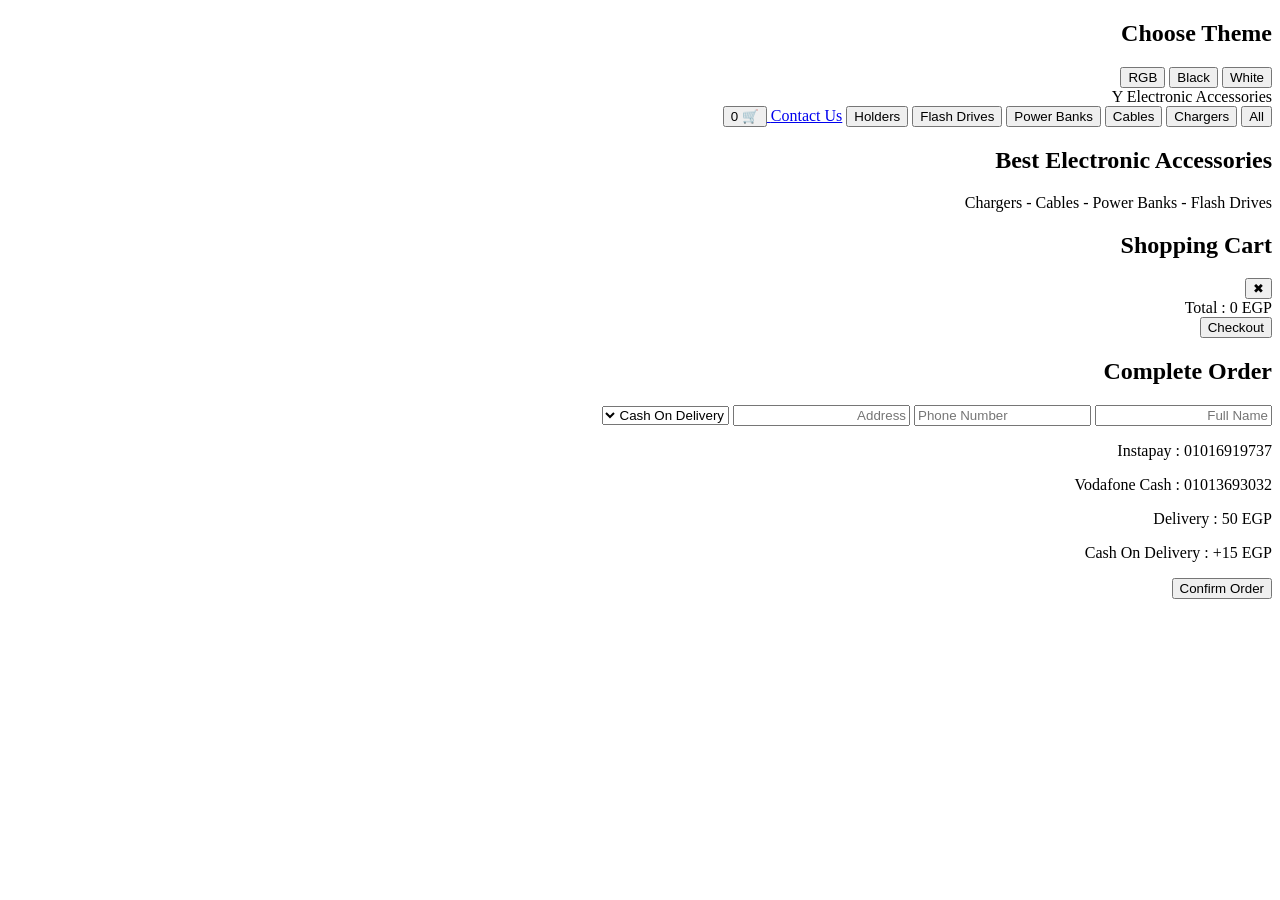
==== index.html @ cd020e66 "Rename index.html.html to index.html" ====
<!DOCTYPE html>
<html lang="ar" dir="rtl">

<head>
    <meta charset="UTF-8">
    <meta name="viewport" content="width=device-width, initial-scale=1.0">
    <title>Y Electronic Accessories</title>

    <link rel="stylesheet" href="style.css">
</head>

<body>

    <!-- Theme Selector -->
    <div class="theme-selector">

        <h2>Choose Theme</h2>

        <div class="theme-buttons">
            <button onclick="setTheme('white')">White</button>
            <button onclick="setTheme('black')">Black</button>
            <button onclick="setTheme('rgb')">RGB</button>
        </div>

    </div>

    <!-- Header -->
    <header>

        <div class="logo">
            Y Electronic Accessories
        </div>

        <nav>

            <button onclick="filterProducts('all')">All</button>

            <button onclick="filterProducts('charger')">
                Chargers
            </button>

            <button onclick="filterProducts('cable')">
                Cables
            </button>

            <button onclick="filterProducts('powerbank')">
                Power Banks
            </button>

            <button onclick="filterProducts('flash')">
                Flash Drives
            </button>

            <button onclick="filterProducts('holder')">
                Holders
            </button>

            <a
                class="whatsapp-btn"
                href="https://wa.me/201013693032"
                target="_blank">
                Contact Us
            </a>

            <button
                class="cart-button"
                onclick="openCart()">

                🛒

                <span id="cart-count">0</span>

            </button>

        </nav>

    </header>

    <!-- Hero -->

    <section class="hero">

        <h1>
            Best Electronic Accessories
        </h1>

        <p>
            Chargers - Cables - Power Banks - Flash Drives
        </p>

    </section>

    <!-- Products -->

    <section
        id="products"
        class="products">
    </section>

    <!-- Cart -->

    <div
        id="cartSidebar"
        class="cart-sidebar">

        <div class="cart-header">

            <h2>Shopping Cart</h2>

            <button onclick="closeCart()">
                ✖
            </button>

        </div>

        <div id="cart-items"></div>

        <div class="cart-total">

            Total :

            <span id="cart-total">
                0
            </span>

            EGP

        </div>

        <button
            class="checkout-btn"
            onclick="showOrderForm()">

            Checkout

        </button>

    </div>

    <!-- Overlay -->

    <div
        id="overlay"
        class="overlay">
    </div>

    <!-- Order Modal -->

    <div
        id="orderModal"
        class="order-modal">

        <h2>
            Complete Order
        </h2>

        <input
            type="text"
            id="customerName"
            placeholder="Full Name">

        <input
            type="tel"
            id="customerPhone"
            placeholder="Phone Number">

        <input
            type="text"
            id="customerAddress"
            placeholder="Address">

        <select id="paymentMethod">

            <option value="cash">
                Cash On Delivery
            </option>

            <option value="instapay">
                Instapay
            </option>

            <option value="vodafone">
                Vodafone Cash
            </option>

        </select>

        <div class="payment-box">

            <p>
                Instapay : 01016919737
            </p>

            <p>
                Vodafone Cash : 01013693032
            </p>

            <p>
                Delivery : 50 EGP
            </p>

            <p>
                Cash On Delivery : +15 EGP
            </p>

        </div>

        <p
            id="paymentNote"
            class="payment-note"
            style="display:none;">

            ⚠️ If you are paying with Vodafone Cash
            or Instapay please send a screenshot
            of the payment as proof.

            Thank you.

        </p>

        <button onclick="sendOrder()">

            Confirm Order

        </button>

    </div>

    <script src="script.js"></script>

</body>

</html>
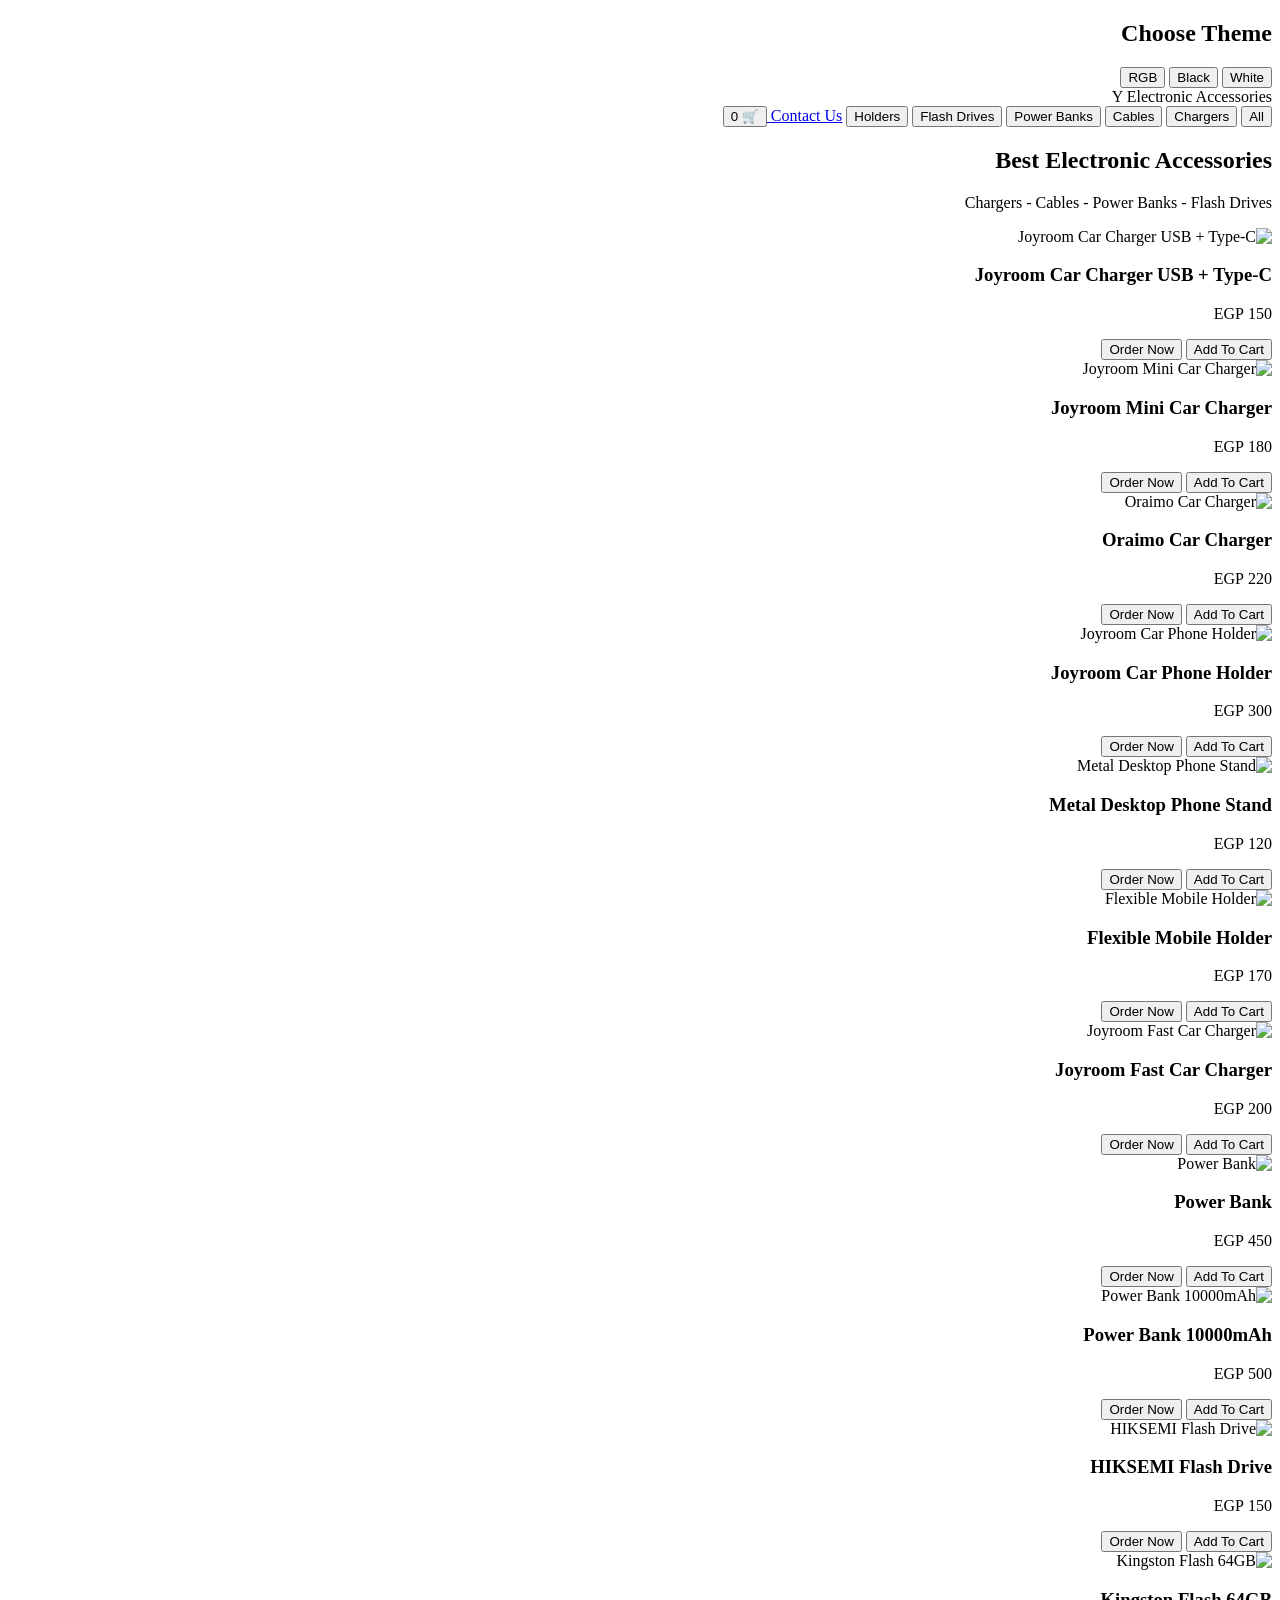
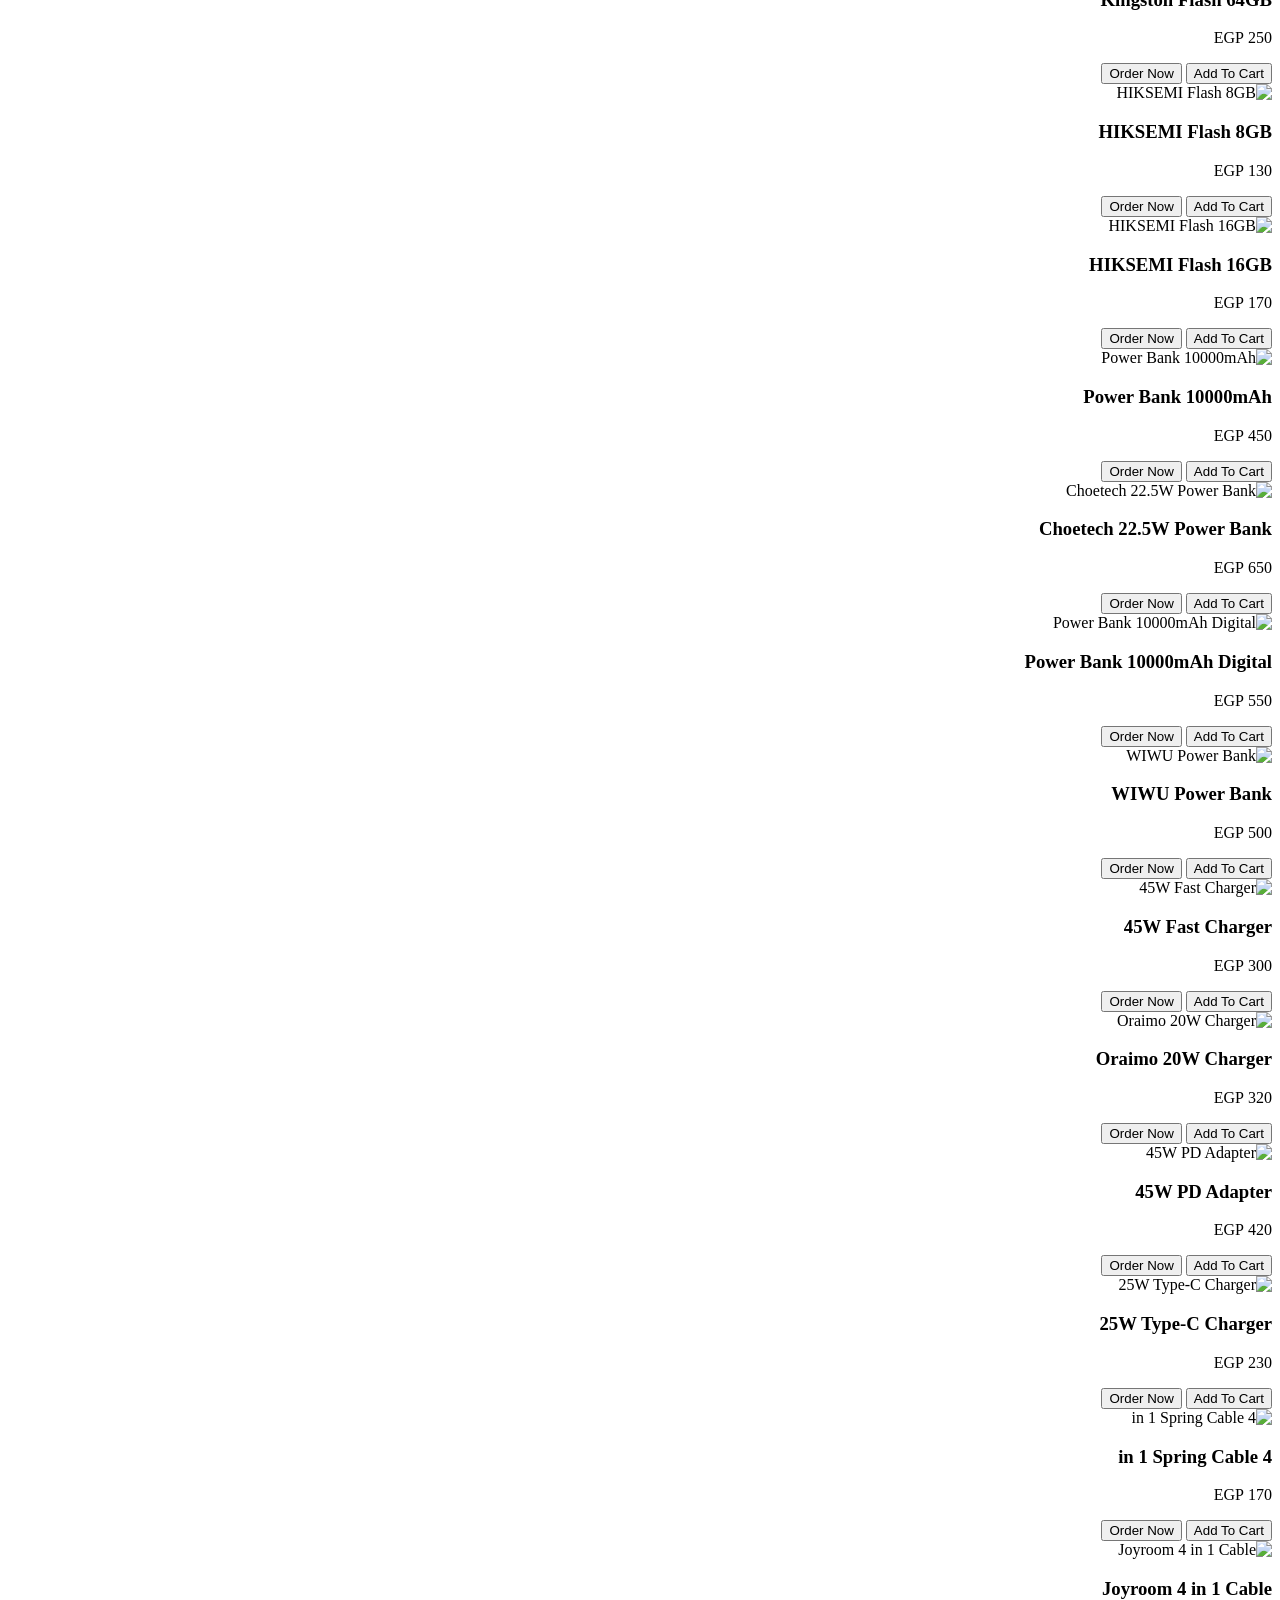
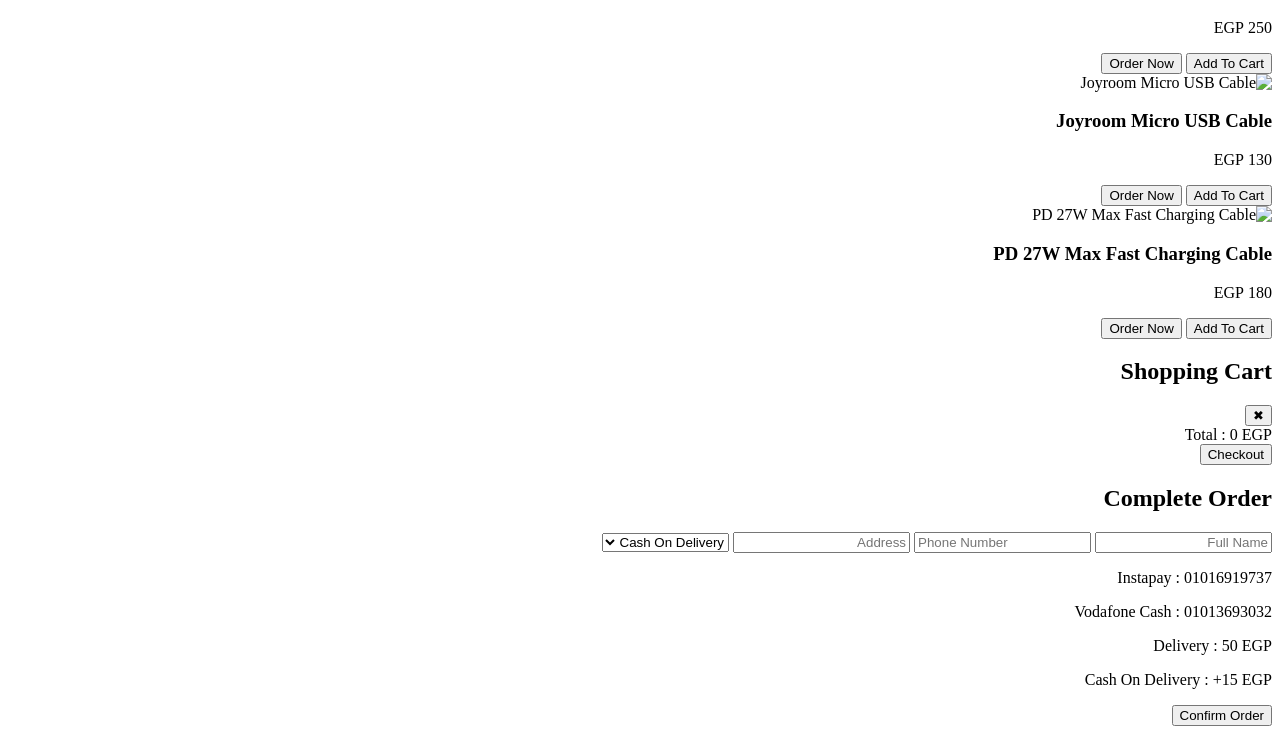
==== commit 982fa688: "Update index.html" ====
--- a/index.html
+++ b/index.html
@@ -2,232 +2,228 @@
 <html lang="ar" dir="rtl">
 
 <head>
-    <meta charset="UTF-8">
-    <meta name="viewport" content="width=device-width, initial-scale=1.0">
-    <title>Y Electronic Accessories</title>
-
-    <link rel="stylesheet" href="style.css">
+<meta charset="UTF-8">
+<meta name="viewport" content="width=device-width, initial-scale=1.0">
+
+<title>Y Electronic Accessories</title>
+
+<link rel="stylesheet" href="style.css">
 </head>
 
 <body>
 
-    <!-- Theme Selector -->
-    <div class="theme-selector">
-
-        <h2>Choose Theme</h2>
-
-        <div class="theme-buttons">
-            <button onclick="setTheme('white')">White</button>
-            <button onclick="setTheme('black')">Black</button>
-            <button onclick="setTheme('rgb')">RGB</button>
-        </div>
-
-    </div>
-
-    <!-- Header -->
-    <header>
-
-        <div class="logo">
-            Y Electronic Accessories
-        </div>
-
-        <nav>
-
-            <button onclick="filterProducts('all')">All</button>
-
-            <button onclick="filterProducts('charger')">
-                Chargers
-            </button>
-
-            <button onclick="filterProducts('cable')">
-                Cables
-            </button>
-
-            <button onclick="filterProducts('powerbank')">
-                Power Banks
-            </button>
-
-            <button onclick="filterProducts('flash')">
-                Flash Drives
-            </button>
-
-            <button onclick="filterProducts('holder')">
-                Holders
-            </button>
-
-            <a
-                class="whatsapp-btn"
-                href="https://wa.me/201013693032"
-                target="_blank">
-                Contact Us
-            </a>
-
-            <button
-                class="cart-button"
-                onclick="openCart()">
-
-                🛒
-
-                <span id="cart-count">0</span>
-
-            </button>
-
-        </nav>
-
-    </header>
-
-    <!-- Hero -->
-
-    <section class="hero">
-
-        <h1>
-            Best Electronic Accessories
-        </h1>
-
-        <p>
-            Chargers - Cables - Power Banks - Flash Drives
-        </p>
-
-    </section>
-
-    <!-- Products -->
-
-    <section
-        id="products"
-        class="products">
-    </section>
-
-    <!-- Cart -->
+<!-- Theme Selector -->
+
+<div class="theme-selector">
+    <h2>Choose Theme</h2>
+
+    <div class="theme-buttons">
+        <button onclick="setTheme('white')">White</button>
+        <button onclick="setTheme('black')">Black</button>
+        <button onclick="setTheme('rgb')">RGB</button>
+    </div>
+</div>
+
+<!-- Header -->
+
+<header>
+
+    <div class="logo">
+        Y Electronic Accessories
+    </div>
+
+    <nav>
+
+        <button onclick="filterProducts('all')">All</button>
+
+        <button onclick="filterProducts('charger')">
+            Chargers
+        </button>
+
+        <button onclick="filterProducts('cable')">
+            Cables
+        </button>
+
+        <button onclick="filterProducts('powerbank')">
+            Power Banks
+        </button>
+
+        <button onclick="filterProducts('flash')">
+            Flash Drives
+        </button>
+
+        <button onclick="filterProducts('holder')">
+            Holders
+        </button>
+
+        <a
+        class="whatsapp-btn"
+        href="https://wa.me/201013693032"
+        target="_blank">
+            Contact Us
+        </a>
+
+        <button
+        class="cart-button"
+        onclick="openCart()">
+            🛒
+            <span id="cart-count">0</span>
+        </button>
+
+    </nav>
+
+</header>
+
+<!-- Hero -->
+
+<section class="hero">
+
+    <h1>
+        Best Electronic Accessories
+    </h1>
+
+    <p>
+        Chargers - Cables - Power Banks - Flash Drives
+    </p>
+
+</section>
+
+<!-- Products -->
+
+<section
+id="products"
+class="products">
+</section>
+
+<!-- Cart Sidebar -->
+
+<div
+class="cart-sidebar"
+id="cartSidebar">
+
+    <div class="cart-header">
+
+        <h2>Shopping Cart</h2>
+
+        <button onclick="closeCart()">
+            ✖
+        </button>
+
+    </div>
+
+    <div id="cart-items"></div>
+
+    <div class="cart-total">
+        Total :
+        <span id="cart-total">0</span>
+        EGP
+    </div>
+
+    <button
+    class="checkout-btn"
+    onclick="showOrderForm()">
+        Checkout
+    </button>
+
+</div>
+
+<!-- Overlay -->
+
+<div
+class="overlay"
+id="overlay"
+onclick="closeCart()">
+</div>
+
+<!-- Order Modal -->
+
+<div
+class="order-modal"
+id="orderModal">
+
+    <h2>Complete Order</h2>
+
+    <input
+    type="text"
+    id="customerName"
+    placeholder="Full Name">
+
+    <input
+    type="tel"
+    id="customerPhone"
+    placeholder="Phone Number">
+
+    <input
+    type="text"
+    id="customerAddress"
+    placeholder="Address">
+
+    <select
+    id="paymentMethod"
+    onchange="togglePaymentNote()">
+
+        <option value="cash">
+            Cash On Delivery
+        </option>
+
+        <option value="instapay">
+            Instapay
+        </option>
+
+        <option value="vodafone">
+            Vodafone Cash
+        </option>
+
+    </select>
+
+    <div class="payment-box">
+
+        <p>
+            Instapay :
+            01016919737
+        </p>
+
+        <p>
+            Vodafone Cash :
+            01013693032
+        </p>
+
+        <p>
+            Delivery :
+            50 EGP
+        </p>
+
+        <p>
+            Cash On Delivery :
+            +15 EGP
+        </p>
+
+    </div>
+
+    <!-- NOTE -->
 
     <div
-        id="cartSidebar"
-        class="cart-sidebar">
-
-        <div class="cart-header">
-
-            <h2>Shopping Cart</h2>
-
-            <button onclick="closeCart()">
-                ✖
-            </button>
-
-        </div>
-
-        <div id="cart-items"></div>
-
-        <div class="cart-total">
-
-            Total :
-
-            <span id="cart-total">
-                0
-            </span>
-
-            EGP
-
-        </div>
-
-        <button
-            class="checkout-btn"
-            onclick="showOrderForm()">
-
-            Checkout
-
-        </button>
-
-    </div>
-
-    <!-- Overlay -->
-
-    <div
-        id="overlay"
-        class="overlay">
-    </div>
-
-    <!-- Order Modal -->
-
-    <div
-        id="orderModal"
-        class="order-modal">
-
-        <h2>
-            Complete Order
-        </h2>
-
-        <input
-            type="text"
-            id="customerName"
-            placeholder="Full Name">
-
-        <input
-            type="tel"
-            id="customerPhone"
-            placeholder="Phone Number">
-
-        <input
-            type="text"
-            id="customerAddress"
-            placeholder="Address">
-
-        <select id="paymentMethod">
-
-            <option value="cash">
-                Cash On Delivery
-            </option>
-
-            <option value="instapay">
-                Instapay
-            </option>
-
-            <option value="vodafone">
-                Vodafone Cash
-            </option>
-
-        </select>
-
-        <div class="payment-box">
-
-            <p>
-                Instapay : 01016919737
-            </p>
-
-            <p>
-                Vodafone Cash : 01013693032
-            </p>
-
-            <p>
-                Delivery : 50 EGP
-            </p>
-
-            <p>
-                Cash On Delivery : +15 EGP
-            </p>
-
-        </div>
-
-        <p
-            id="paymentNote"
-            class="payment-note"
-            style="display:none;">
-
-            ⚠️ If you are paying with Vodafone Cash
-            or Instapay please send a screenshot
-            of the payment as proof.
-
-            Thank you.
-
-        </p>
-
-        <button onclick="sendOrder()">
-
-            Confirm Order
-
-        </button>
-
-    </div>
-
-    <script src="script.js"></script>
+    id="paymentNote"
+    style="display:none;
+           margin:15px 0;
+           padding:10px;
+           background:#fff3cd;
+           color:#856404;
+           border-radius:8px;">
+
+        If you are paying by Vodafone Cash or Instapay,
+        please send a screenshot of the payment as proof.
+        Thank you.
+
+    </div>
+
+    <button onclick="sendOrder()">
+        Confirm Order
+    </button>
+
+</div>
+
+<script src="script.js"></script>
 
 </body>
-
 </html>
